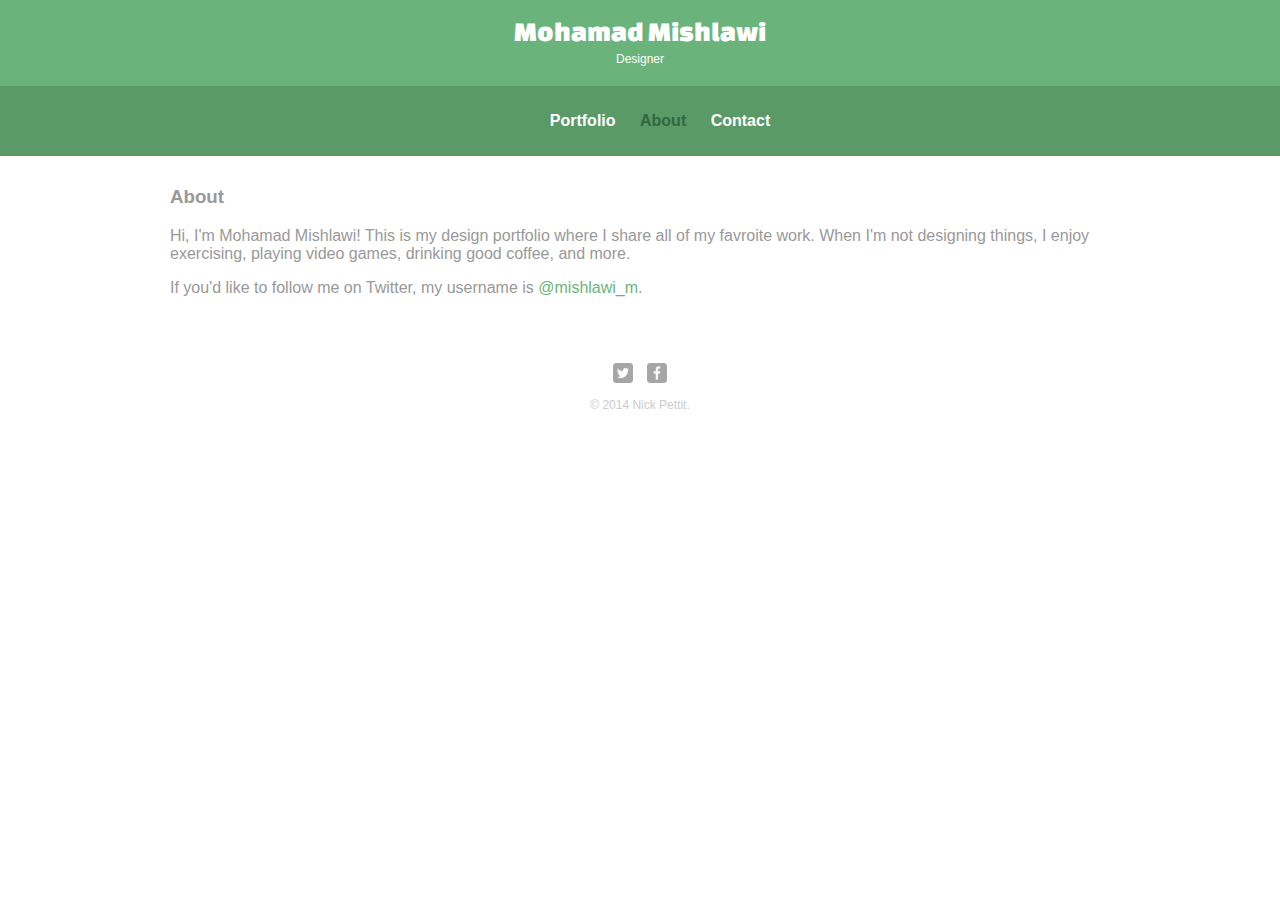
==== about.html @ bc1c9023 "Adding Pages to a Website" ====
<!DOCTYPE html>
<html>
	<head>
		<meta charset="utf-8">  
		<title>Mohamad Mishlawi | Programer</title>
		<link rel="stylesheet" href="css/normalize.css">
		<link rel="stylesheet" href="css/main.css">
	</head>
	<body>
		<header>
			<a href="index.html" id="logo">
			  <h1>Mohamad Mishlawi</h1>
			  <h2>Designer</h2>
			</a>
			<nav>
			  <ul>
				<li><a href="index.html">Portfolio</a></li>
				<li><a href="about.html" class="selected">About</a></li>
				<li><a href="contact.html">Contact</a></li>
			  </ul>
			</nav>
		  </header>
			<div id="wrapper">
				<section>
                    <img src="img/mido.jpg" alt="photo of Mohamad Mishlawi" class="profile-photo">
                    <h3>About</h3>
                    <p>Hi, I'm Mohamad Mishlawi! This is my design portfolio where I share all of my favroite work. When I'm not designing things, I enjoy exercising, playing video games, drinking good coffee, and more.</p>
                    <p>If you'd like to follow me on Twitter, my username is <a href="https://twitter.com/mishlawi_m">@mishlawi_m</a>.</p>
				</section>
				<footer>
					<a href="https://twitter.com/mishlawi_m"><img src="img/twitter-wrap.png" alt="Twitter Logo" class="social-icon"></a> 
					<a href="https://www.facebook.com/محمد مشلاوي"><img src="img/facebook-wrap.png" alt="Facebook Logo" class="social-icon"></a> 

					<p>&copy; 2014 Nick Pettit.</p>
				</footer>
			</div> 
	</body>

</html>
---- css/main.css ----
/***********
font
************/

@import url('https://fonts.googleapis.com/css2?family=Changa+One&display=swap');

/***********
GENERAL
************/

body {
    font-family: 'Open Sens', sans-serif;
}

#wrapper {
    max-width: 940px;
    margin: 0 auto;
    padding: 0 5%;
}

a  {
    text-decoration: none;
}

img {
    max-width: 100%;
}

h3 {
    margin: 0 0 1em 0;
}
/***********
HEADER
************/

header {
    float: left;
    margin: 0 0 30px 0;
    padding: 5px 0 0 0;
    width: 100%;
}


#logo {
    text-align: center;
    max-resolution: 0;
}

h1 {
    font-family: 'Changa One', sans-serif;
    margin: 15px 0;
    font-size: 1.75em;
    font-weight: normal;
    line-height: 0.8em;
}

h2{
    font-size: 0.75em;
    margin: -5px 0 0;
    font-weight: normal;
}



/***********
NAVIGATION
************/

nav {
    text-align: center;
    padding: 10px 0;
    margin: 20px 0 0;
}

nav lu {
    list-style: none;
    margin: 0 10px;
    padding: 0;
}

nav li {
    display: inline-block;
}

nav a {
    font-weight: 800;
    padding: 15px 10px;
}


/***********
FOOTER
************/

footer {
    font-size: 0.75em;
    text-align: center;
    clear: both;
    padding-top: 50px;
    color: #ccc;
}

.social-icon {
    width: 20px;
    height: 20px;
    margin: 0 5px;
}

/***********
PAGE: PORTFOLIO
************/

#gallery {
    margin: 0;
    padding: 0;
    list-style: none;
}

#gallery li {
    float: left;
    width: 45%;
    margin: 2.5%;
    background-color: #f5f5f5;
    color: #bdc3c7;
}

#gallery li a p {
    margin: 0;
    padding: 5%;
    font-size: 0.75em;
    color: #bdc3c7;
}


/***********
PAGE: ABOUT 
************/

.profile-photo {
    display: block;
    max-width: 150px;
    margin: 0 auto 30px;
    border-radius: 100%;
}


/***********
PAGE: CONTACT
************/

.contact-info {
    list-style: none;
    padding: 0;
    margin: 0;
    font-size: 0.9em;
}

.contact-info a {
    display: block;
    min-height: 20px;
    background-repeat: no-repeat;
    background-size: 20px 20px;
    padding: 0 0 0 30px;
    margin: 0 0 10px;
}

.contact-info li.phone a {
    background-image: url('../img/phone.png');
}

.contact-info li.mail a {
    background-image: url('../img/mail.png');
}

.contact-info li.twitter a {
    background-image: url('../img/twitter.png');
}

/***********
COLORS
************/

/* site body */
body {
    background-color: #fff;
    color: #999;
}

/* green header */
header {
    background-color: #6ab47b;
    border-color: #599a68;
}

/* nav backgroud on mobile */
nav {
    background-color: #599a68;
}

/* logo text */
h1, h2 {
    color: #fff;
}

/* Links */
a {
    color: #6ab47b;
}   

/* nav link */
nav a, nav a:visited   {
    color: #fff;
}

/* selected nav link */
nav a.selected, nav a:hover {
    color: #32673f;
}
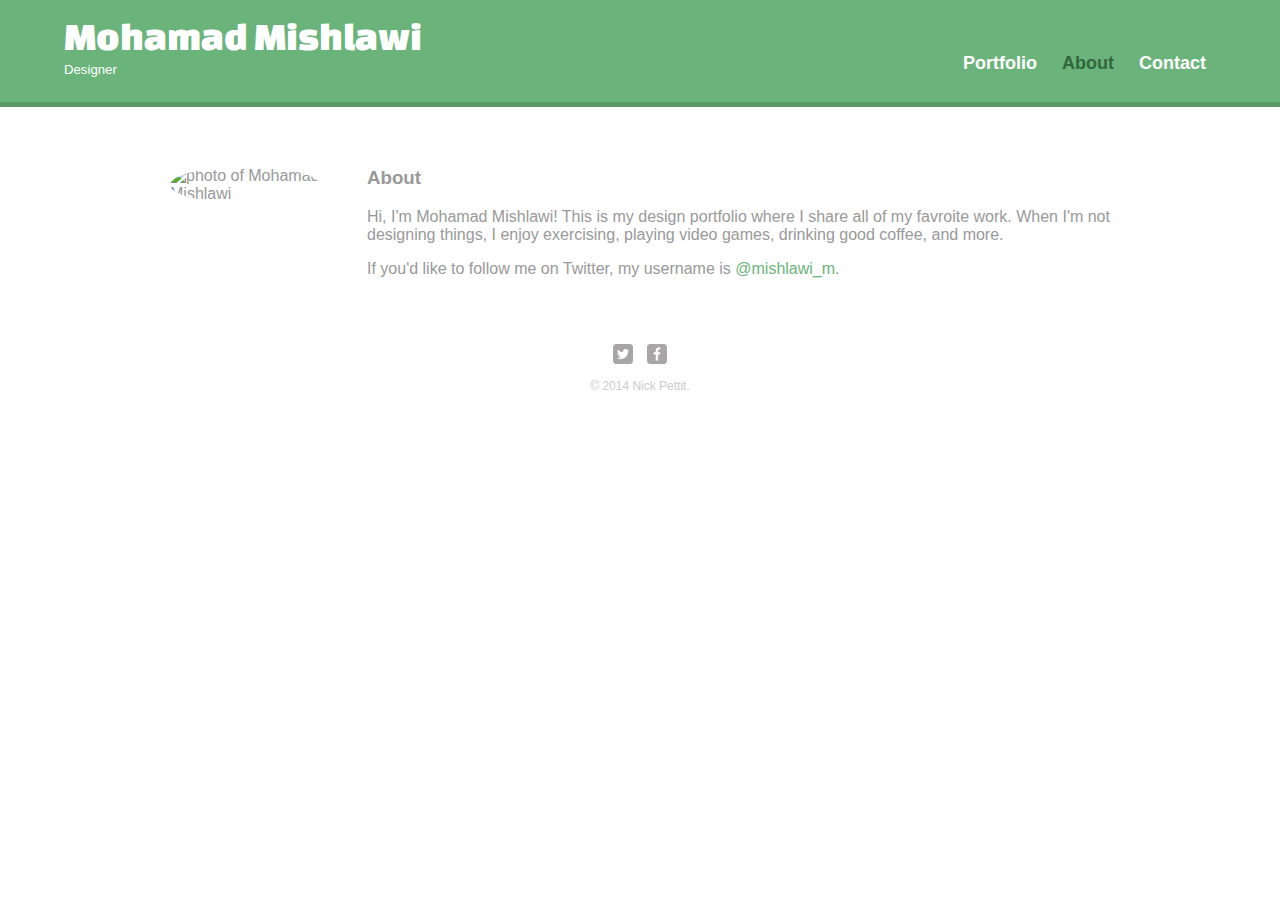
==== commit 0fd813f2: "Responsive Web Design and Testing" ====
--- a/about.html
+++ b/about.html
@@ -4,7 +4,8 @@
 		<meta charset="utf-8">  
 		<title>Mohamad Mishlawi | Programer</title>
 		<link rel="stylesheet" href="css/normalize.css">
-		<link rel="stylesheet" href="css/main.css">
+        <link rel="stylesheet" href="css/main.css">
+        <link rel="stylesheet" href="css/responsive.css">
 	</head>
 	<body>
 		<header>
--- a/css/main.css
+++ b/css/main.css
@@ -25,6 +25,7 @@
 
 img {
     max-width: 100%;
+    
 }
 
 h3 {
@@ -44,7 +45,7 @@
 
 #logo {
     text-align: center;
-    max-resolution: 0;
+    margin: 0;
 }
 
 h1 {
--- a/css/responsive.css
+++ b/css/responsive.css
@@ -0,0 +1,81 @@
+@media screen and (min-width: 480px) {
+   
+    /***********
+    TWO COLUMN LAYOUT
+    ************/
+
+    #primary {
+        width: 50%;
+        float: left;
+    }
+
+    #secondary {
+        width: 40%;
+        float: right;
+    }
+
+    
+
+    /***********
+    PAGE: PORTFOLIO
+    ************/
+
+    #gallery li {
+        width: 28.3333%;
+    }
+
+    #gallery li:nth-child(4n) {
+        clear: left;
+    }
+
+
+    /***********
+    PAGE: ABOUT
+    ************/
+
+    .profile-photo {
+        float: left;
+        margin: 0 5% 80px 0;
+    }
+
+
+}
+@media screen and (min-width: 660px) {
+    
+
+
+    /***********
+    HEADER
+    ************/
+
+    nav {
+        background: none;
+        float: right;
+        font-size: 1.125em;
+        margin-right: 5%;
+        text-align: right;
+        width: 45%;
+    }
+
+    #logo {
+        float: left;
+        margin-left: 5%;
+        text-align: left;
+        width: 45%;
+    }
+
+    h1 {
+        font-size: 2.5em;
+    }
+
+    h2 {
+        font-size: 0.825em;
+        margin-bottom: 20px;         
+    }
+
+    header {
+        border-bottom: 5px solid #599a68;
+        margin-bottom: 60px;
+    }
+
+}
